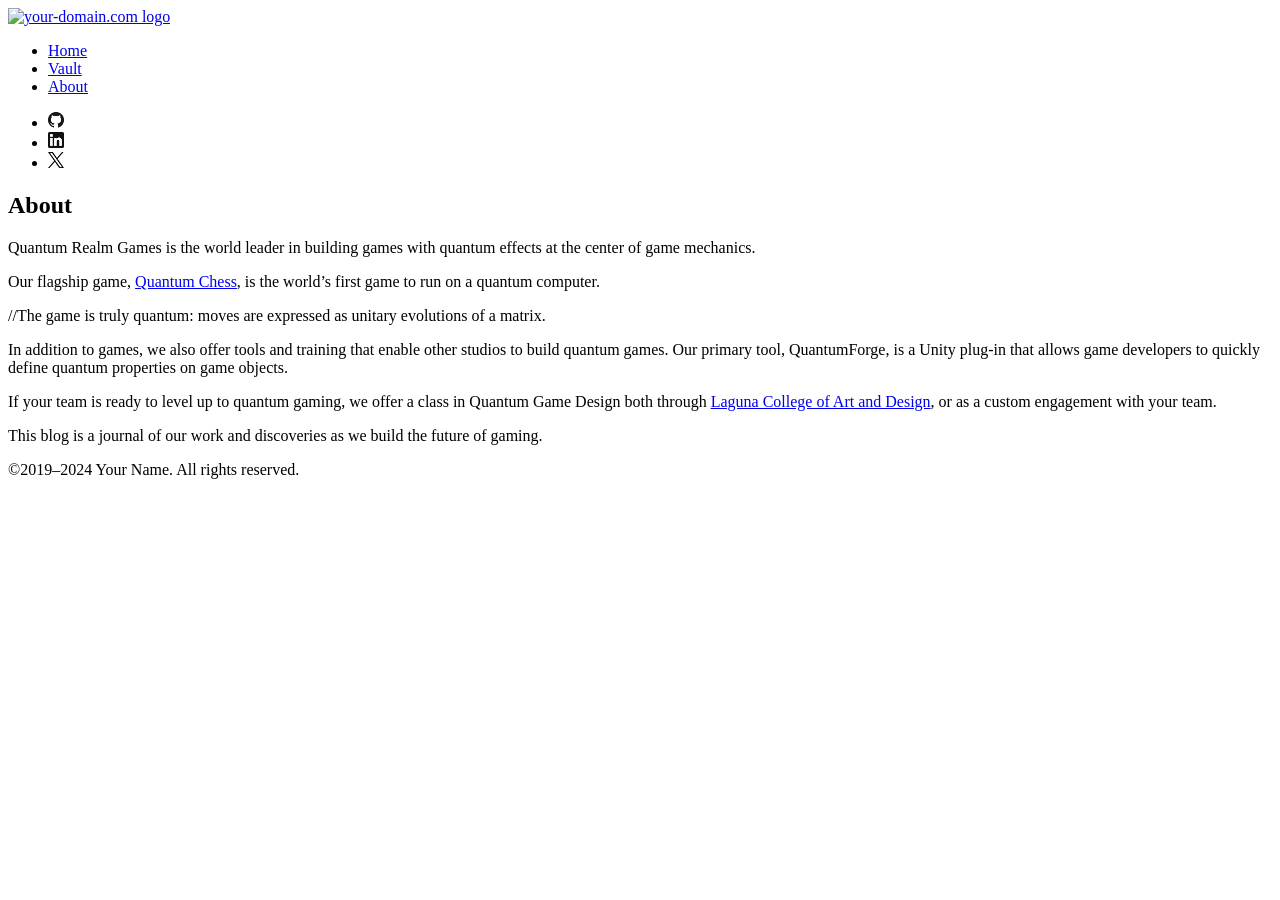
==== output/about/index.html @ 09e50d77 "Testing Pelican Workflow" ====
<!DOCTYPE html>
<html lang="en">
<head>
        <meta charset="utf-8" />
    <meta name="viewport" content="width=device-width,initial-scale=1">
    <title>About | Quantum Realm Games Developer Blog</title>
    <link rel="shortcut icon" type="image/x-icon" href="/favicon.ico">
    <link href="/feeds/all.atom.xml" type="application/atom+xml" rel="alternate" title="qrg.dev | Quantum Realm Games Dev Blog" />
    <link rel="stylesheet" href="/theme/css/main.css" type="text/css" />
    <link rel="preload" href="/fonts/et-bembo-roman-line-figures/et-bembo-roman-line-figures.woff" as="font" type="font/woff" crossorigin>
    <link rel="canonical" href="/about/">
    <meta property="og:url" content="/about/">
    <link rel="author" href="/about/">
    <meta name="author" content="QRG" />
    <meta name="title" content="About" />
    <meta name="description" content="Quantum Realm Games Dev Blog" />
    <meta property="og:description" content="Quantum Realm Games Dev Blog">
    <meta property="og:site_name" content="qrg.dev | Quantum Realm Games Dev Blog">
    <meta property="og:title" content="About">
    <meta property="og:image" content="/images/eric_head.jpg">
    <meta name="twitter:card" content="summary">
    <meta name="twitter:creator" content="@realqchess">
    <meta name="twitter:site" content="@realqchess">

    <meta property="og:type" content="article">
    <meta property="article:published_time" content="2019-03-20T01:11:00.000000">
    <meta property="article:author" content="QRG" />
</head>
<body>
    <aside id="asidebar">
        <div id="logo">
            <a href="/"><img src="/images/qrg_logo_small.png" alt="your-domain.com logo" /></a>
        </div>
        <nav class="main-menu">
<ul>
    <li><a href="/">Home</a></li>
    <li><a href="/posts/">Vault</a></li>
    <li><a href="/about/">About</a></li>
</ul>        </nav>

<ul id="social">
    <li><a href="https://github.com/quantum-realm-games" title="GitHub" target=_blank rel="noopener"><img src="[data-uri]" alt="GitHub"></a></li>
    <li><a href="https://www.linkedin.com/company/69308161" title="LinkedIn" target=_blank rel="noopener"><img src="[data-uri]" alt="LinkedIn"></a></li>
    <li><a href="https://www.x.com/realqchess" title="X" target=_blank rel="noopener"><img src="[data-uri]" alt="x"></a></li>
</ul>    </aside>
    <main>            <article>
                <header>
                    <h1>About</h1>
                </header>

                <p>Quantum Realm Games is the world leader in building games with quantum effects at the center of game mechanics.</p>
<p>Our flagship game, <a href="https://quantumchess.net">Quantum Chess</a>, is the world’s first game to run on a quantum computer.</p>
<p>//The game is truly quantum: moves are expressed as unitary evolutions of a matrix.</p>
<p>In addition to games, we also offer tools and training that enable other studios to build quantum games. Our primary tool, QuantumForge, is a Unity plug-in that allows game developers to quickly define quantum properties on game objects.</p>
<p>If your team is ready to level up to quantum gaming, we offer a class in Quantum Game Design both through <a href="https://lcad.edu">Laguna College of Art and Design</a>, or as a custom engagement with your team.</p>
<p>This blog is a journal of our work and discoveries as we build the future of gaming.</p>
            </article>
        <footer>
<p class="de-emphasize copyright">&copy;2019&ndash;2024 Your Name. All rights reserved.        </footer>
    </main>
</body>
</html>
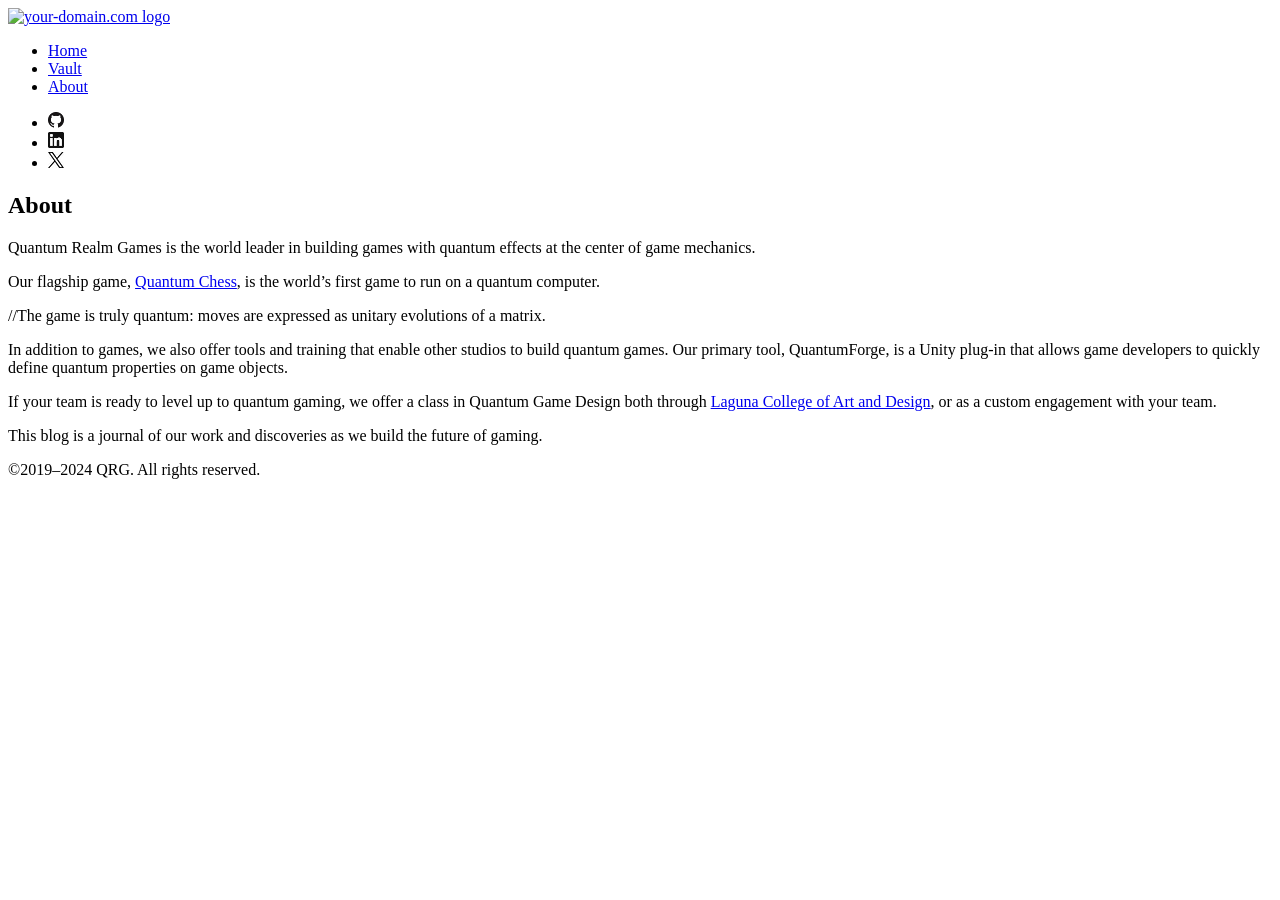
==== commit 553c97eb: "Made URLs relative for GH Pages. Fixed static refereences to Your Name." ====
--- a/output/about/index.html
+++ b/output/about/index.html
@@ -4,20 +4,20 @@
         <meta charset="utf-8" />
     <meta name="viewport" content="width=device-width,initial-scale=1">
     <title>About | Quantum Realm Games Developer Blog</title>
-    <link rel="shortcut icon" type="image/x-icon" href="/favicon.ico">
-    <link href="/feeds/all.atom.xml" type="application/atom+xml" rel="alternate" title="qrg.dev | Quantum Realm Games Dev Blog" />
-    <link rel="stylesheet" href="/theme/css/main.css" type="text/css" />
-    <link rel="preload" href="/fonts/et-bembo-roman-line-figures/et-bembo-roman-line-figures.woff" as="font" type="font/woff" crossorigin>
-    <link rel="canonical" href="/about/">
-    <meta property="og:url" content="/about/">
-    <link rel="author" href="/about/">
+    <link rel="shortcut icon" type="image/x-icon" href="/docs_test/favicon.ico">
+    <link href="/docs_test//feeds/all.atom.xml" type="application/atom+xml" rel="alternate" title="qrg.dev | Quantum Realm Games Dev Blog" />
+    <link rel="stylesheet" href="/docs_test/theme/css/main.css" type="text/css" />
+    <link rel="preload" href="/docs_test/fonts/et-bembo-roman-line-figures/et-bembo-roman-line-figures.woff" as="font" type="font/woff" crossorigin>
+    <link rel="canonical" href="/docs_test/about/">
+    <meta property="og:url" content="/docs_test/about/">
+    <link rel="author" href="/docs_test/about/">
     <meta name="author" content="QRG" />
     <meta name="title" content="About" />
     <meta name="description" content="Quantum Realm Games Dev Blog" />
     <meta property="og:description" content="Quantum Realm Games Dev Blog">
     <meta property="og:site_name" content="qrg.dev | Quantum Realm Games Dev Blog">
     <meta property="og:title" content="About">
-    <meta property="og:image" content="/images/eric_head.jpg">
+    <meta property="og:image" content="/docs_test/images/eric_head.jpg">
     <meta name="twitter:card" content="summary">
     <meta name="twitter:creator" content="@realqchess">
     <meta name="twitter:site" content="@realqchess">
@@ -29,13 +29,13 @@
 <body>
     <aside id="asidebar">
         <div id="logo">
-            <a href="/"><img src="/images/qrg_logo_small.png" alt="your-domain.com logo" /></a>
+            <a href="/docs_test/"><img src="/docs_test/images/qrg_logo_small.png" alt="your-domain.com logo" /></a>
         </div>
         <nav class="main-menu">
 <ul>
-    <li><a href="/">Home</a></li>
-    <li><a href="/posts/">Vault</a></li>
-    <li><a href="/about/">About</a></li>
+    <li><a href="/docs_test/">Home</a></li>
+    <li><a href="/docs_test/posts/">Vault</a></li>
+    <li><a href="/docs_test/about/">About</a></li>
 </ul>        </nav>
 
 <ul id="social">
@@ -56,7 +56,7 @@
 <p>This blog is a journal of our work and discoveries as we build the future of gaming.</p>
             </article>
         <footer>
-<p class="de-emphasize copyright">&copy;2019&ndash;2024 Your Name. All rights reserved.        </footer>
+<p class="de-emphasize copyright">&copy;2019&ndash;2024 QRG. All rights reserved.        </footer>
     </main>
 </body>
 </html>
